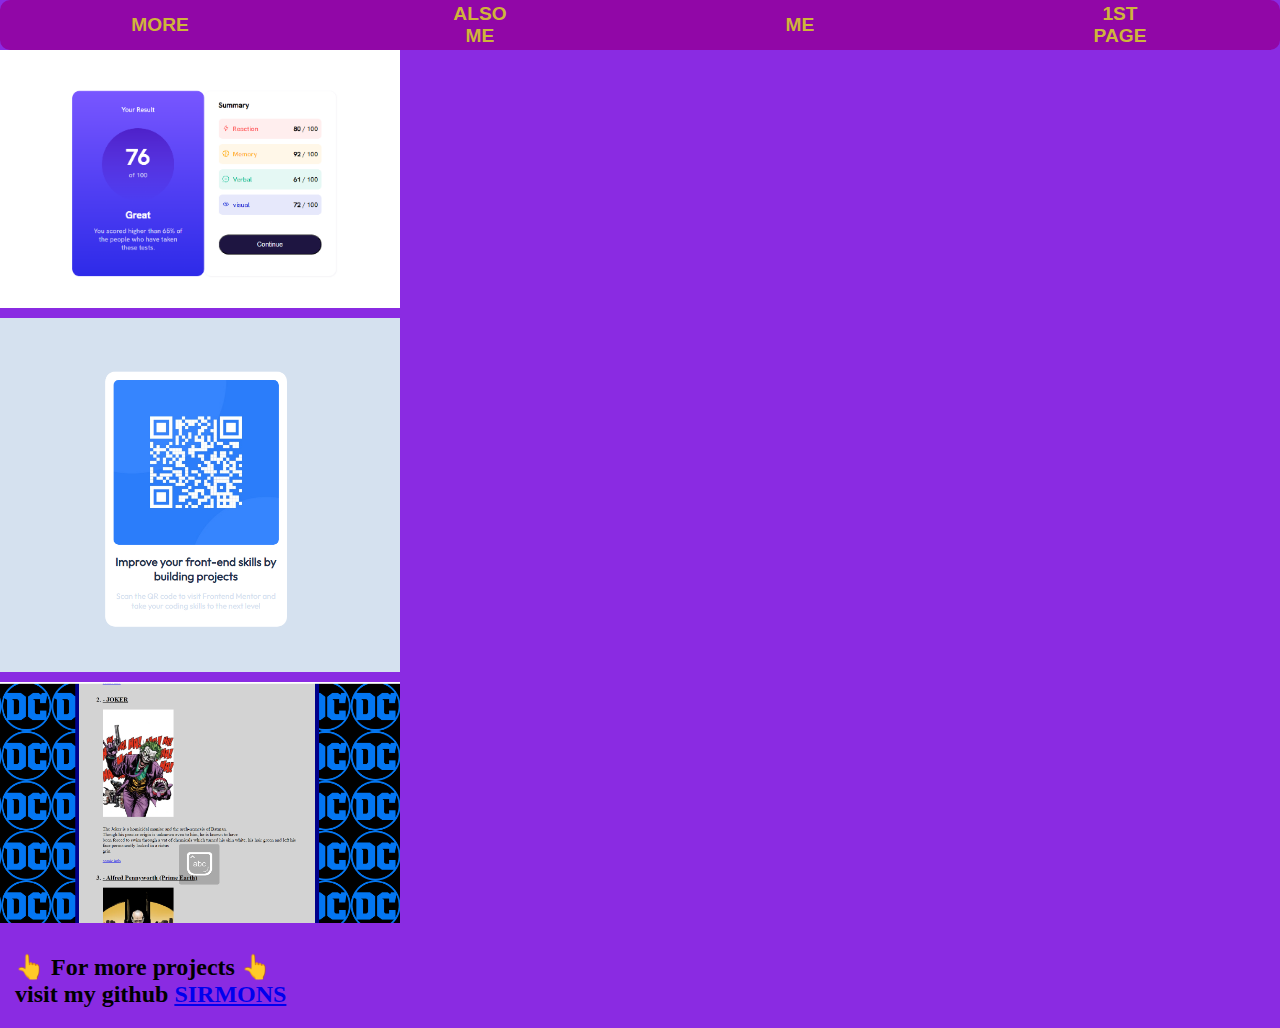
==== ALSO ME.html @ a398dda6 "Add files via upload" ====
<!DOCTYPE html>
<html lang="en">
<head>
    <meta charset="UTF-8">
    <meta name="viewport" content="width=device-width, initial-scale=1.0">
    <link rel="stylesheet" href="also.css">
    <title>resume</title>

    <link rel="preconnect" href="https://fonts.googleapis.com">
    <link rel="preconnect" href="https://fonts.gstatic.com" crossorigin>
    <link href="https://fonts.googleapis.com/css2?family=Hanken+Grotesk:ital,wght@0,500;1,500&family=Outfit&family=Protest+Revolution&family=Sixtyfour&display=swap" rel="stylesheet">

</head>



<body>
    <div class="cont">
        <li>
            <a class="as" href="./index.html"><button>1ST PAGE</button></a>
        </li>
        <li>
              <a class="as" href="./ME.html"><button>ME</button></a> 
        </li>
        <li>
            <a class="as" href="./ALSO ME.html"><button>ALSO ME</button></a> 
        </li>
        <li>
            <a class="as" href="./MORE.html"><button>MORE</button></a> 
        </li>
     
    </div>
    <div class="main" style="width: 600px;">
        <img class="zx" src="./Screenshot (363).png" alt="project pic" >
        <img class="zx" src="./Screenshot (364).png" alt="project pic">
        <img class="zx" src="./Screenshot (365).png" alt="project pic" >

            <h2>
                &#128070; For more projects &#128070;<br>
                 visit my github <a href="https://github.com/SIRMONS">SIRMONS</a>
            </h2>
    </div>
</body>
</html>
---- also.css ----
@import url('https://fonts.googleapis.com/css2?family=Hanken+Grotesk:wght@500&family=Outfit&family=Sixtyfour&display=swap');

body {
    background-color: blueviolet;
    margin: 0;
    height: 100vh;
}

.cont {
    background-color: rgb(145, 7, 167);
    display: flex;
    flex-direction: row-reverse;
    justify-content: space-around;
    align-items: center;
    height: 50px;
    list-style: none;
    margin: 0;
    border-radius: 10px;
}

button {
    background-color: rgb(145, 7, 167);
    border: 0;
    width: 90px;
    cursor: pointer;
    color: rgb(207,181,59);
    font-size: 1.2rem;
    margin: 0;
    font-weight: bolder;
}

button:hover {
    transition-duration: 0.4s;
    background-color: rgb(52, 51, 41);
    border: 0;
}

.main {
    display: flex;
    flex-direction: row;
    flex-wrap: wrap;
    gap: 10px;
    background-color: blueviolet;
    margin: 0;
}

p {
    font-size: 2.25rem;
    font-weight: 600;
    text-align: left;
    margin: 0;
    margin-left:15px;
  font-family: "Sixtyfour", sans-serif;
  font-optical-sizing: auto;
  font-weight: 400;
  font-style: normal;
  font-variation-settings:
    "BLED" 0,
    "SCAN" 0;
}

.zx {
    width: 400px;
    margin: 0;
    position: relative;
    
}

span {
    margin-left: 40%;
    font-weight: 800;
    color: rgb(255,223,0);
}

h2 {
    margin-left: 15px;
}

@media (max-width: 767px) {

    .main {
        display: block;
        width: 270px;
        margin: 0;
        text-align: left;
    }

    .cont {
        display: flex;
        float: right;
        left: 70%;
        height: 100%;
        width: 70px;
        margin: 0;
        justify-content: space-around;
        align-items: center;
        flex-direction: column;
    }

    p {
        font-size: 20px;
    }

    button {
        width: 70px;
    }

    span {
        margin: 0;
    }

    .zx {
        display: block;
        width: 270px;
        margin-left: 10px;
        margin-top: 15px;
        margin-right: 0;
    }
}
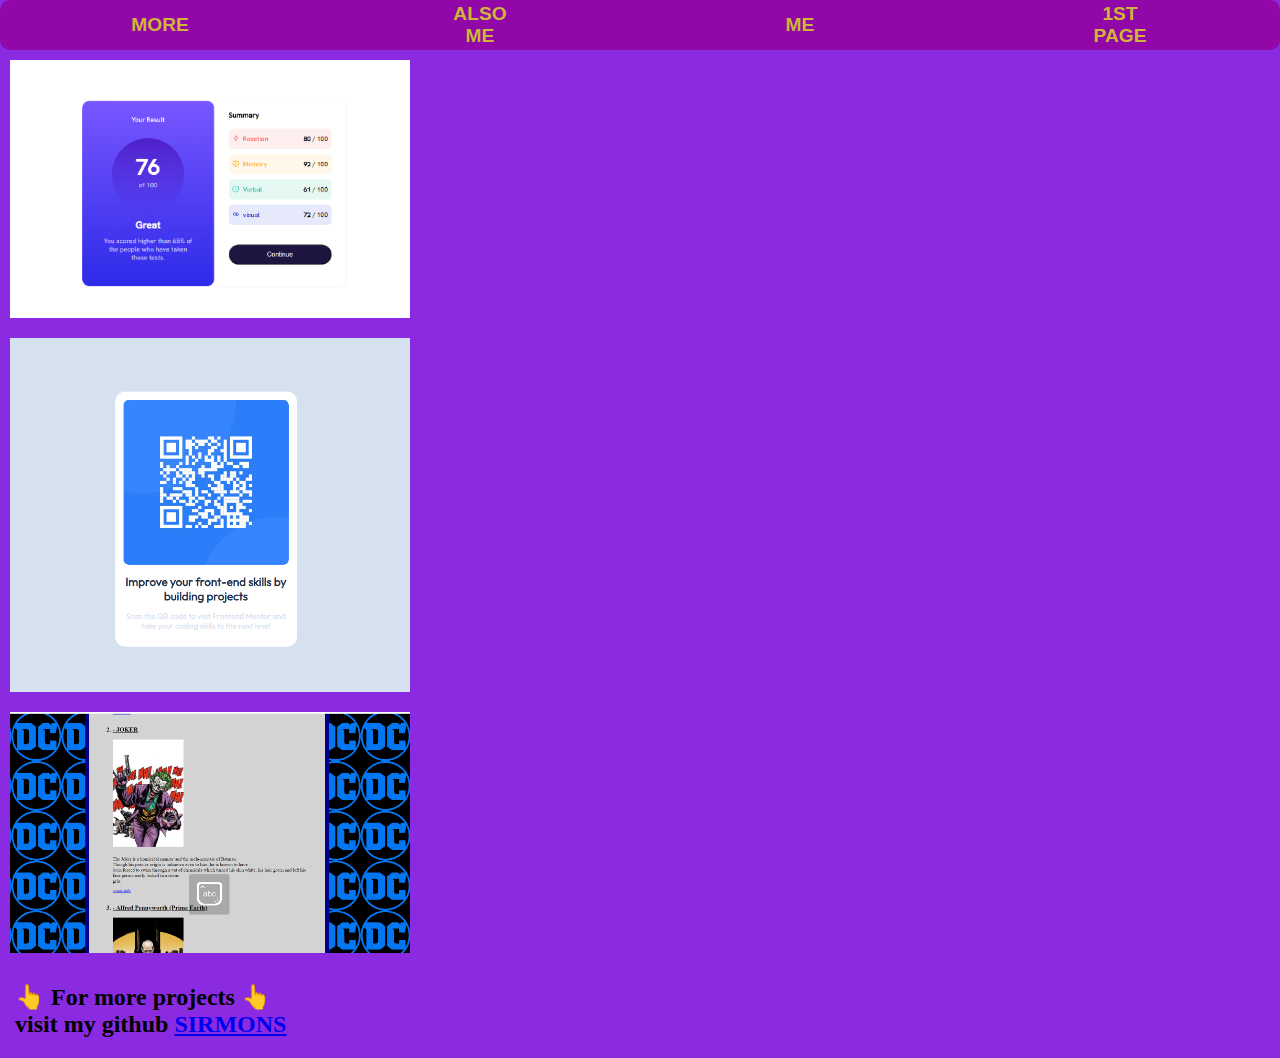
==== commit 715e4f9c: "Add files via upload" ====
--- a/ALSO ME.html
+++ b/ALSO ME.html
@@ -30,7 +30,7 @@
         </li>
      
     </div>
-    <div class="main" style="width: 600px;">
+    <div class="main" >
         <img class="zx" src="./Screenshot (363).png" alt="project pic" >
         <img class="zx" src="./Screenshot (364).png" alt="project pic">
         <img class="zx" src="./Screenshot (365).png" alt="project pic" >
--- a/also.css
+++ b/also.css
@@ -42,6 +42,7 @@
     gap: 10px;
     background-color: blueviolet;
     margin: 0;
+    width: 400px;
 }
 
 p {
@@ -63,7 +64,8 @@
     width: 400px;
     margin: 0;
     position: relative;
-    
+    margin-left: 10px;
+    margin-top: 10px;
 }
 
 span {
@@ -103,6 +105,7 @@
 
     button {
         width: 70px;
+        margin: 0;
     }
 
     span {
